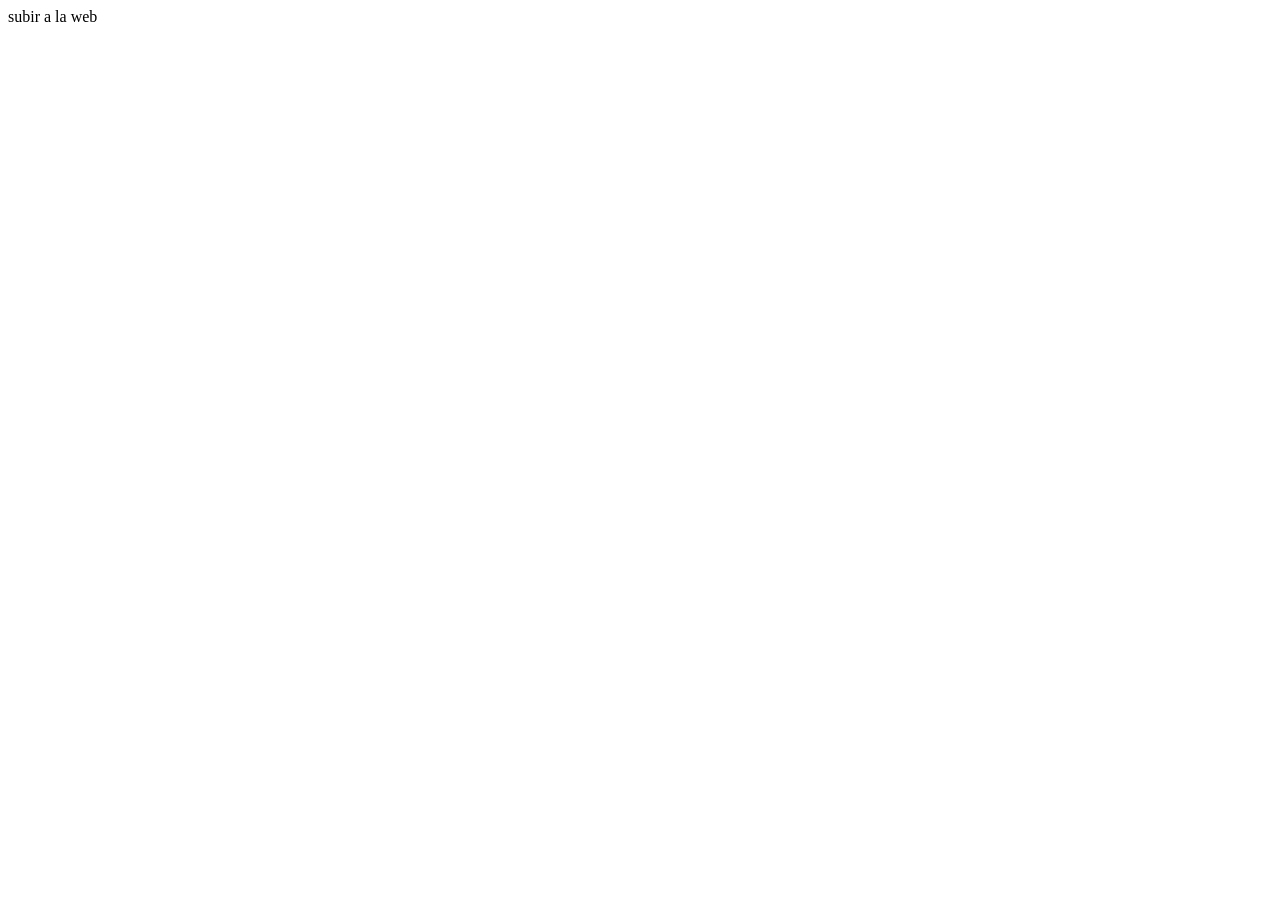
==== index.html @ ba8ee3de "first commit" ====
<!DOCTYPE html>
<html lang="en">
<head>
    <meta charset="UTF-8">
    <meta name="viewport" content="width=device-width, initial-scale=1.0">
    <title>Arbizu</title>
</head>
<body>
    subir a la web
</body>
</html>
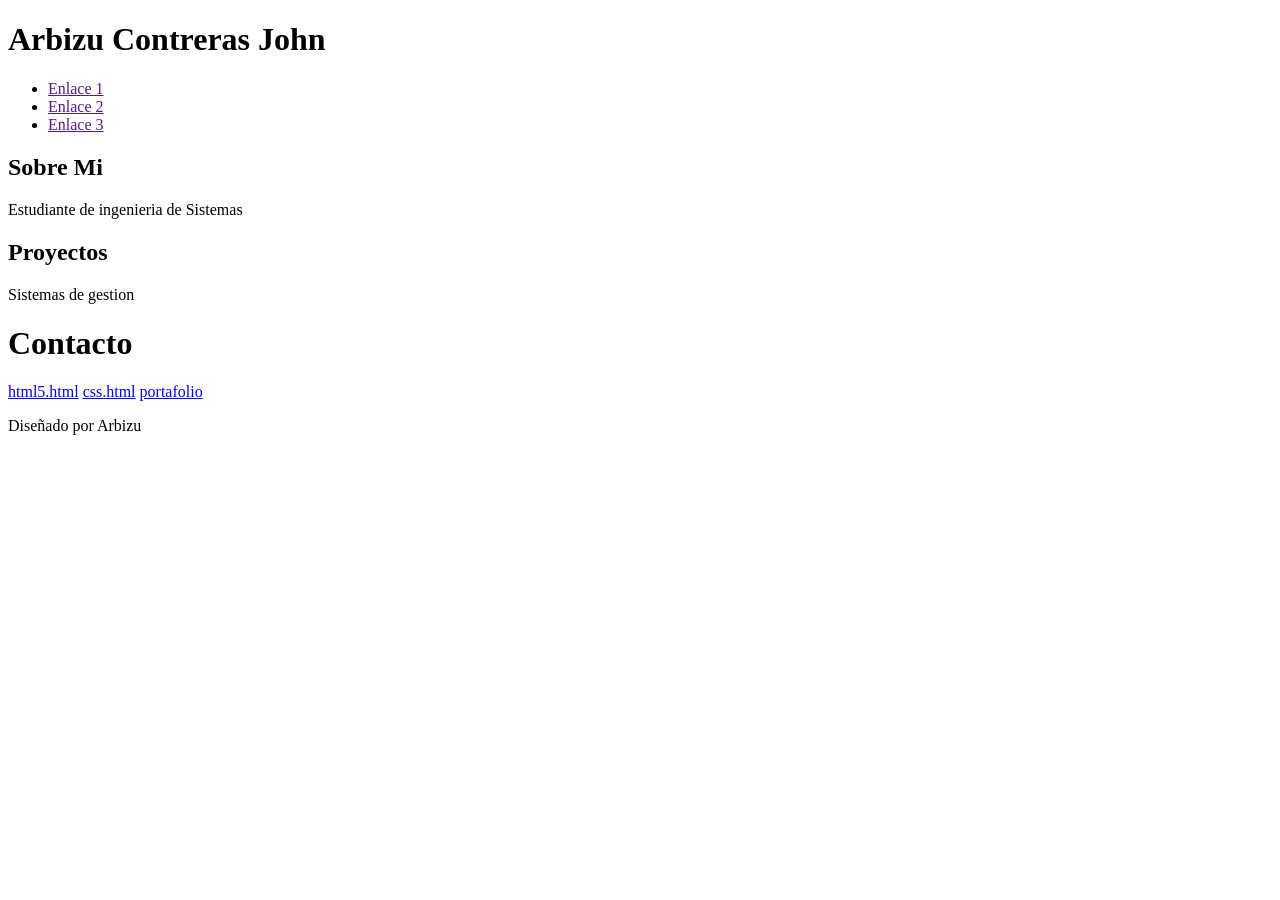
==== commit 31e03ea3: "first commit" ====
--- a/index.html
+++ b/index.html
@@ -6,6 +6,46 @@
     <title>Arbizu</title>
 </head>
 <body>
-    subir a la web
+    <h1>Arbizu Contreras John</h1>
+   
+
+    <header>
+        <nav>
+            <ul>
+                <li><a href="">Enlace 1</a></li>
+                <li><a href="">Enlace 2</a></li>
+                <li><a href="">Enlace 3</a></li>
+            </ul>
+        </nav>
+    </header>
+ 
+    <main>
+        <section id="sobre-mi">
+            <h2>Sobre Mi</h2>
+            <div class="card">
+                <p>Estudiante de ingenieria de Sistemas</p>
+            </div>
+        </section>
+
+        <section id="proyectos">
+            <h2>Proyectos</h2>
+            <div class="card container-proyectos">
+                <div class="item-proyecto">
+                    <p>Sistemas de gestion</p>
+               
+                </div>
+            </div>
+        </section>
+    </main>
+    <h1> Contacto</h1>
+<footer>
+    <nav>
+        <a href="html5.html">html5.html</a>
+        <a href="css.html">css.html</a>
+         <a href="https://dp-2410.github.io/Portafolio_DP/index.html">portafolio</a>
+    </nav>
+    <p>Diseñado por Arbizu</p>
+</footer>
+
 </body>
 </html>
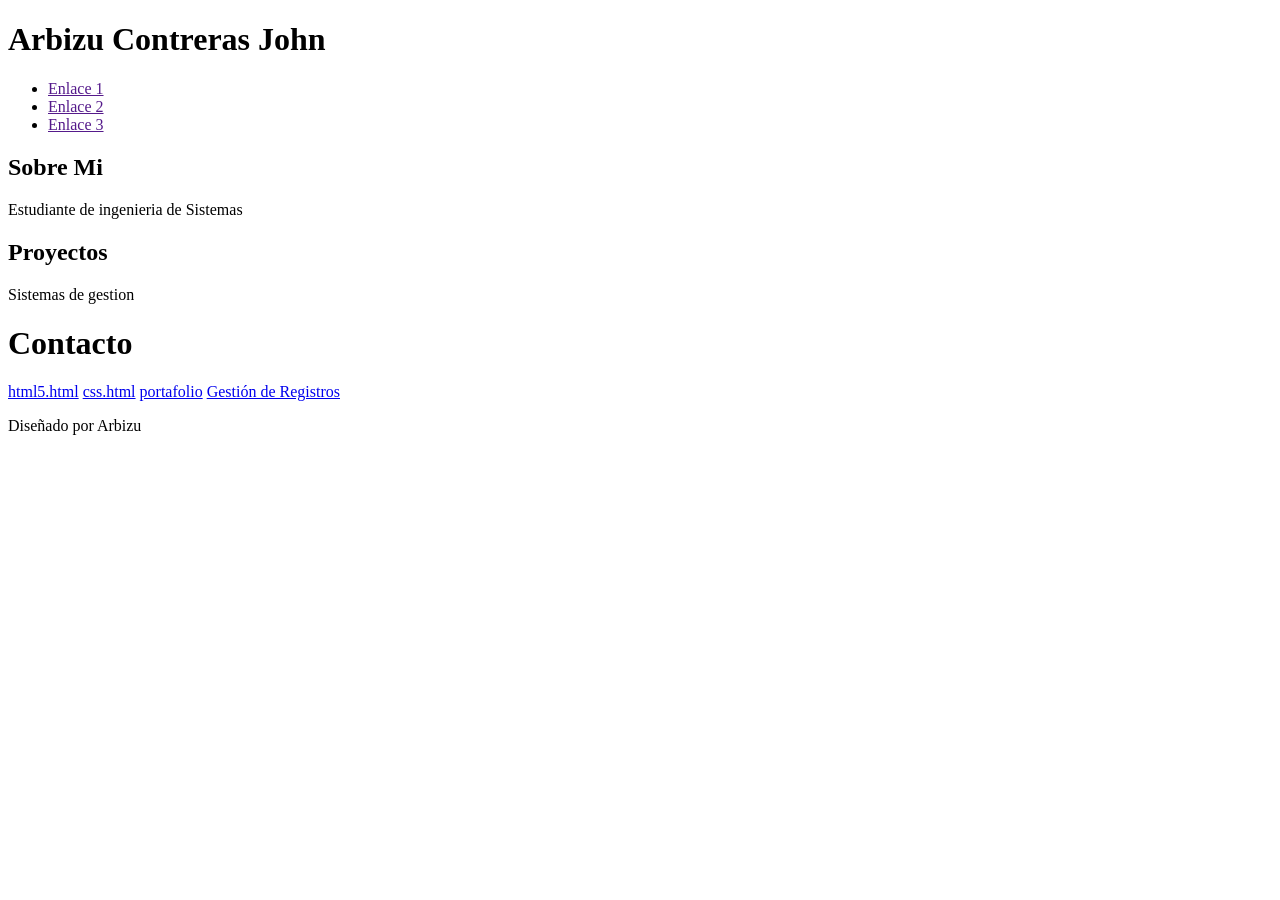
==== commit 2e07fc71: "actualizacion 1" ====
--- a/index.html
+++ b/index.html
@@ -43,6 +43,7 @@
         <a href="html5.html">html5.html</a>
         <a href="css.html">css.html</a>
          <a href="https://dp-2410.github.io/Portafolio_DP/index.html">portafolio</a>
+        <a href="https://estudents-2511120015.github.io/Permanencia01/">Gestión de Registros</a>
     </nav>
     <p>Diseñado por Arbizu</p>
 </footer>
